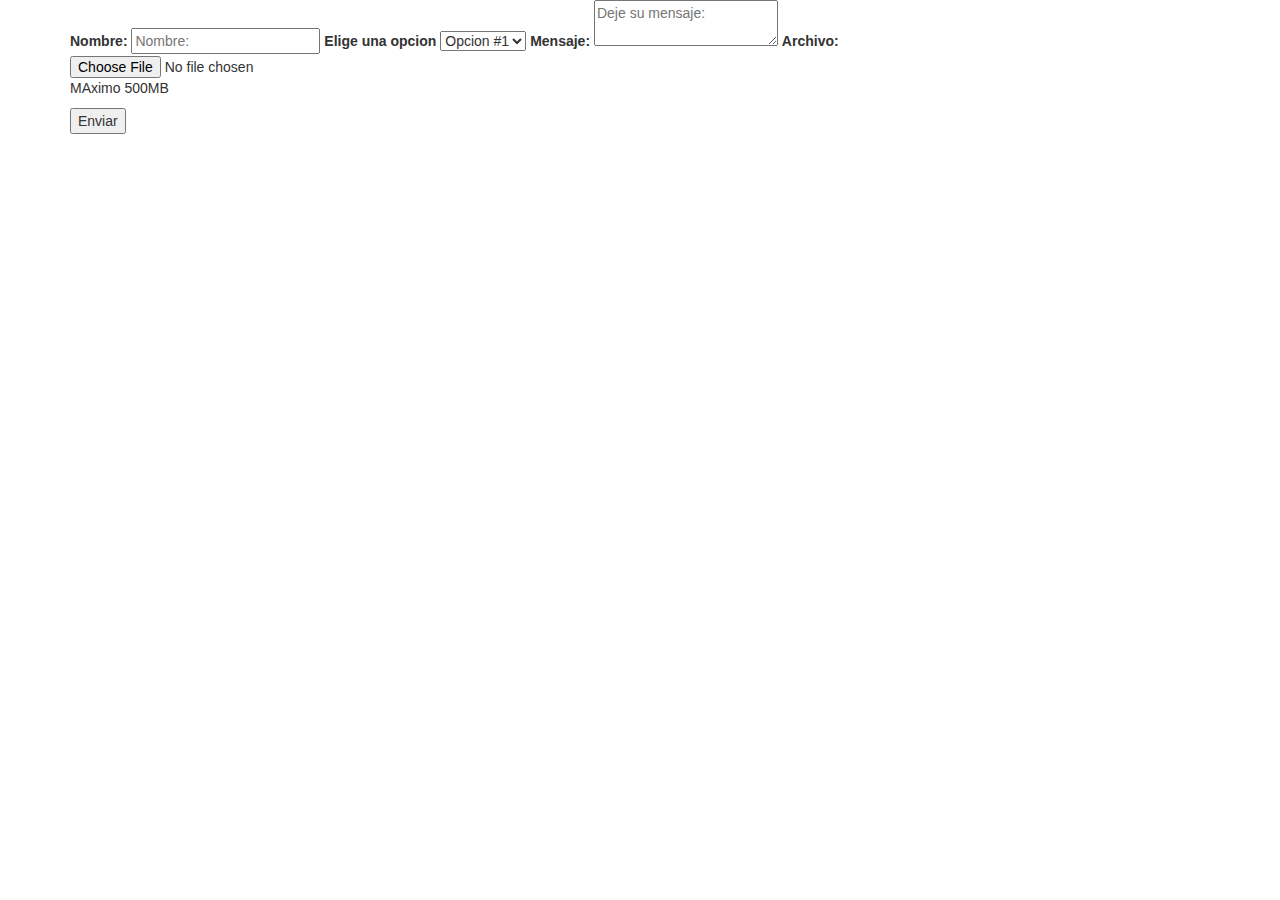
==== bootstrap.1/index.html @ cd66ba6c "Clase 4 Segundo ejercicio Formulario sin bootstrap Commit 1" ====
<!DOCTYPE html>
<html lang="en">
<head>
    <meta charset="UTF-8">
    <meta name="viewport" content="width=device-width, user-scalable=no, initial-scale=1.0, maximum-scale=1.0, minimum-scale=1.0">
    <link rel="stylesheet" href="https://maxcdn.bootstrapcdn.com/bootstrap/3.3.7/css/bootstrap.min.css"
    integrity="sha384-BVYiiSIFeK1dGmJRAkycuHAHRg32OmUcww7on3RYdg4Va+PmSTsz/K68vbdEjh4u" crossorigin="anonymous">
    <link rel="stylesheet" href="estilos.css">
    <title>Document</title>
</head>
<body>
    <div class="container">
      <form action="">
          <label for="nombre">Nombre:</label>
          <input type="text" id="nombre" placeholder="Nombre:">
          <label for="option">Elige una opcion</label>
          <select name="" id="option">
              <option value="">Opcion #1</option>
              <option value="">Opcion #2</option>
              <option value="">Opcion #3</option>
              <option value="">Opcion #4</option>
              <option value="">Opcion #5</option>
          </select>
          <label for="mensaje">Mensaje:</label>
          <textarea name="" id="mensaje" placeholder="Deje su mensaje:"></textarea>
          <label for="archivo">Archivo:</label>
          <input type="file" id="archivo">
          <p>MAximo 500MB</p>
          <button>Enviar</button>
      </form>
    </div>
</body>
</html>
---- bootstrap.1/estilos.css ----
.sarasa{
    background-color: palevioletred;
}

.colorAzul{
    background-color: cornflowerblue;
}
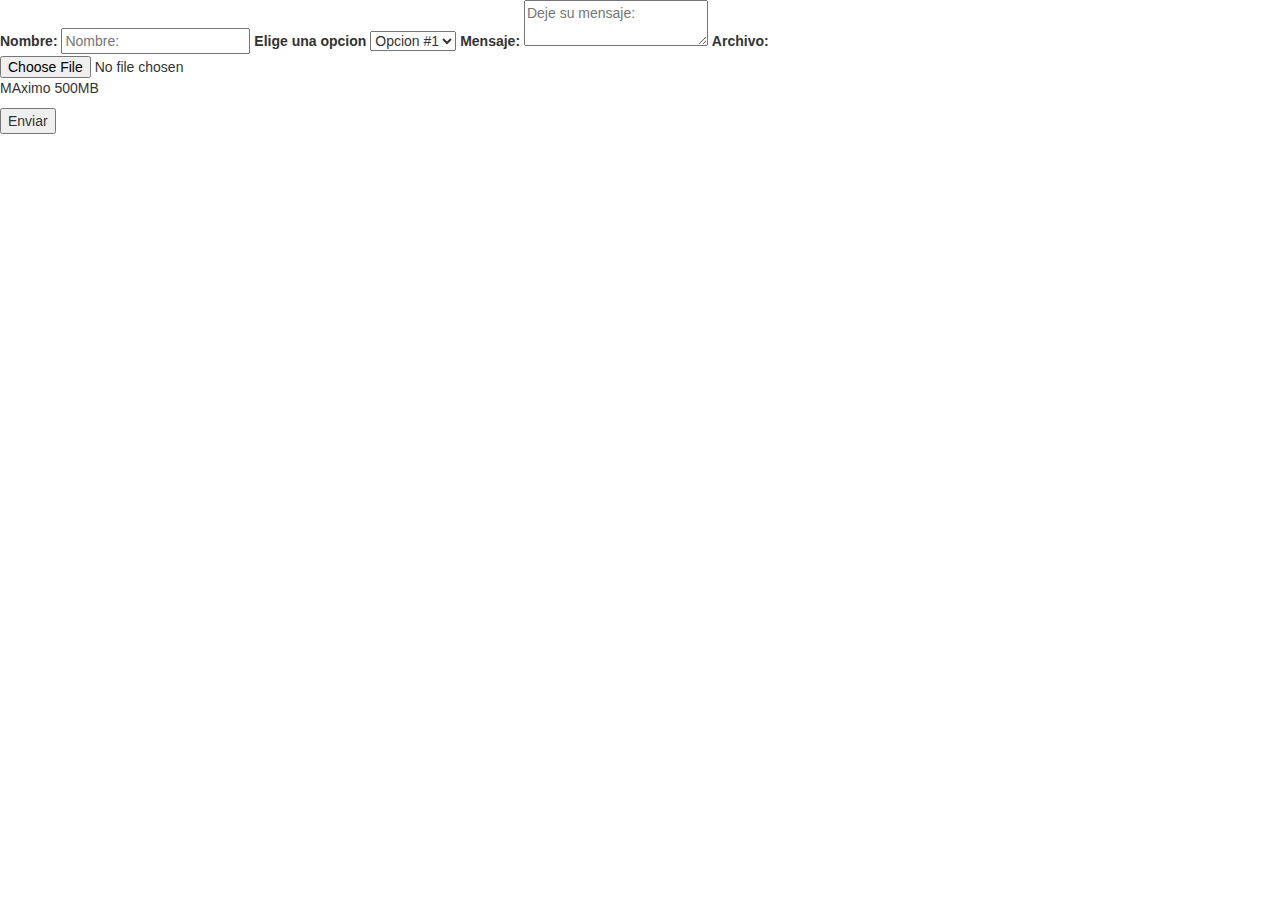
==== commit d02f9738: "Clase 4 Segundo ejercicio Formulario sin bootstrap Commit 1" ====
--- a/bootstrap.1/index.html
+++ b/bootstrap.1/index.html
@@ -9,7 +9,7 @@
     <title>Document</title>
 </head>
 <body>
-    <div class="container">
+    
       <form action="">
           <label for="nombre">Nombre:</label>
           <input type="text" id="nombre" placeholder="Nombre:">
@@ -28,6 +28,6 @@
           <p>MAximo 500MB</p>
           <button>Enviar</button>
       </form>
-    </div>
+    
 </body>
 </html>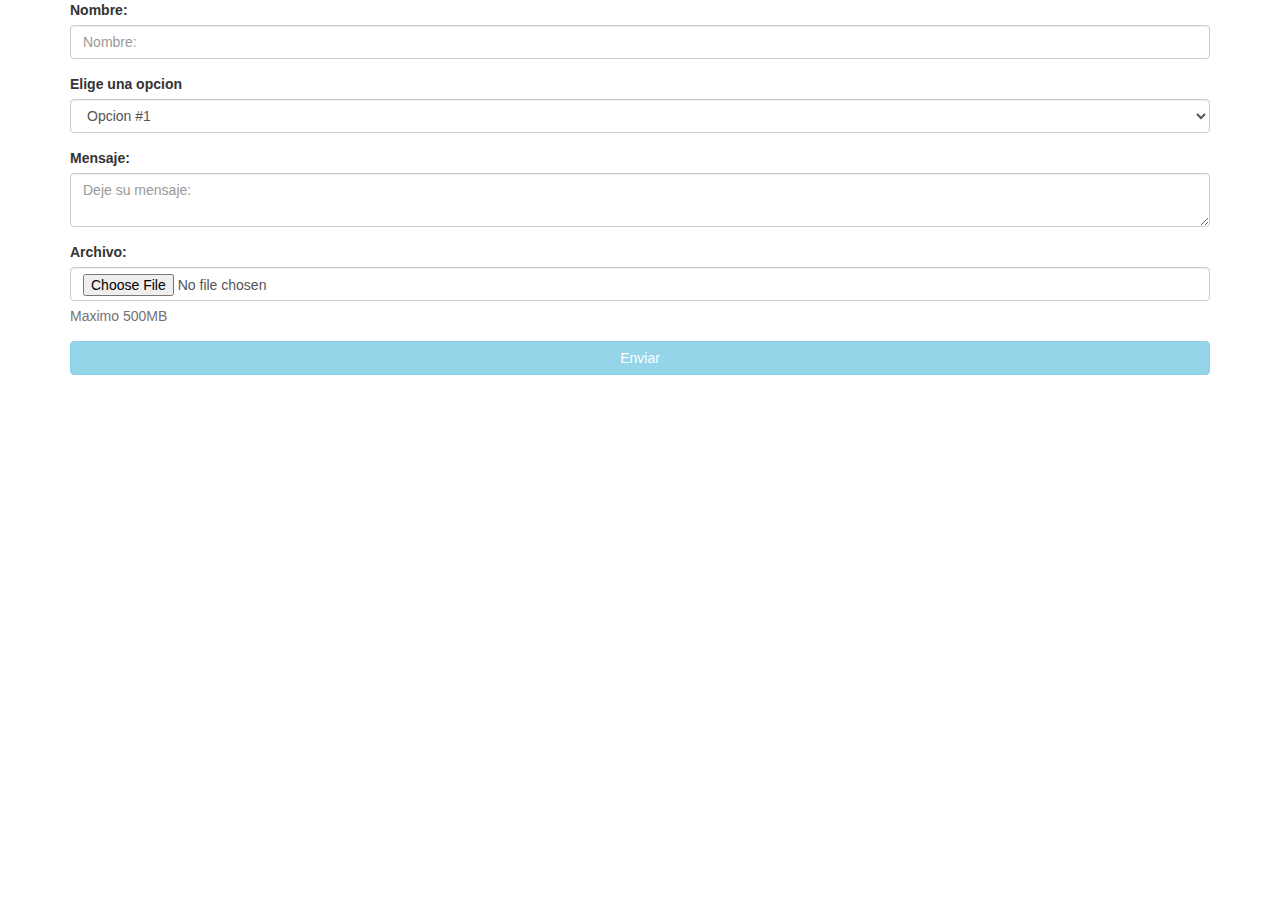
==== commit c403f906: "Clase 4 Segundo ejercicio Formulario con bootstrap Commit 2" ====
--- a/bootstrap.1/index.html
+++ b/bootstrap.1/index.html
@@ -9,25 +9,34 @@
     <title>Document</title>
 </head>
 <body>
-    
+    <div class="container">
       <form action="">
-          <label for="nombre">Nombre:</label>
-          <input type="text" id="nombre" placeholder="Nombre:">
-          <label for="option">Elige una opcion</label>
-          <select name="" id="option">
-              <option value="">Opcion #1</option>
-              <option value="">Opcion #2</option>
-              <option value="">Opcion #3</option>
-              <option value="">Opcion #4</option>
-              <option value="">Opcion #5</option>
-          </select>
-          <label for="mensaje">Mensaje:</label>
-          <textarea name="" id="mensaje" placeholder="Deje su mensaje:"></textarea>
-          <label for="archivo">Archivo:</label>
-          <input type="file" id="archivo">
-          <p>MAximo 500MB</p>
-          <button>Enviar</button>
+          <div class="form-group">
+              <label for="nombre">Nombre:</label>
+              <input class="form-control" type="text" id="nombre" placeholder="Nombre:">
+          </div>
+          <div class="form-group">
+              <label for="option">Elige una opcion</label>
+              <select class="form-control" name="" id="option">
+                  <option value="">Opcion #1</option>
+                  <option value="">Opcion #2</option>
+                  <option value="">Opcion #3</option>
+                  <option value="">Opcion #4</option>
+                  <option value="">Opcion #5</option>
+              </select>
+          </div>
+          <div class="form-group">
+              <label for="mensaje">Mensaje:</label>
+              <textarea class="form-control" name="" id="mensaje" placeholder="Deje su mensaje:"></textarea>
+          </div>
+          <div class="form-group">
+              <label for="archivo">Archivo:</label>
+              <input class="form-control" type="file" id="archivo">
+              <p class="help-block">Maximo 500MB</p>
+          </div>
+          
+          <button class="btn btn-info btn-block" disabled="disabled">Enviar</button>
       </form>
-    
+    </div>
 </body>
 </html>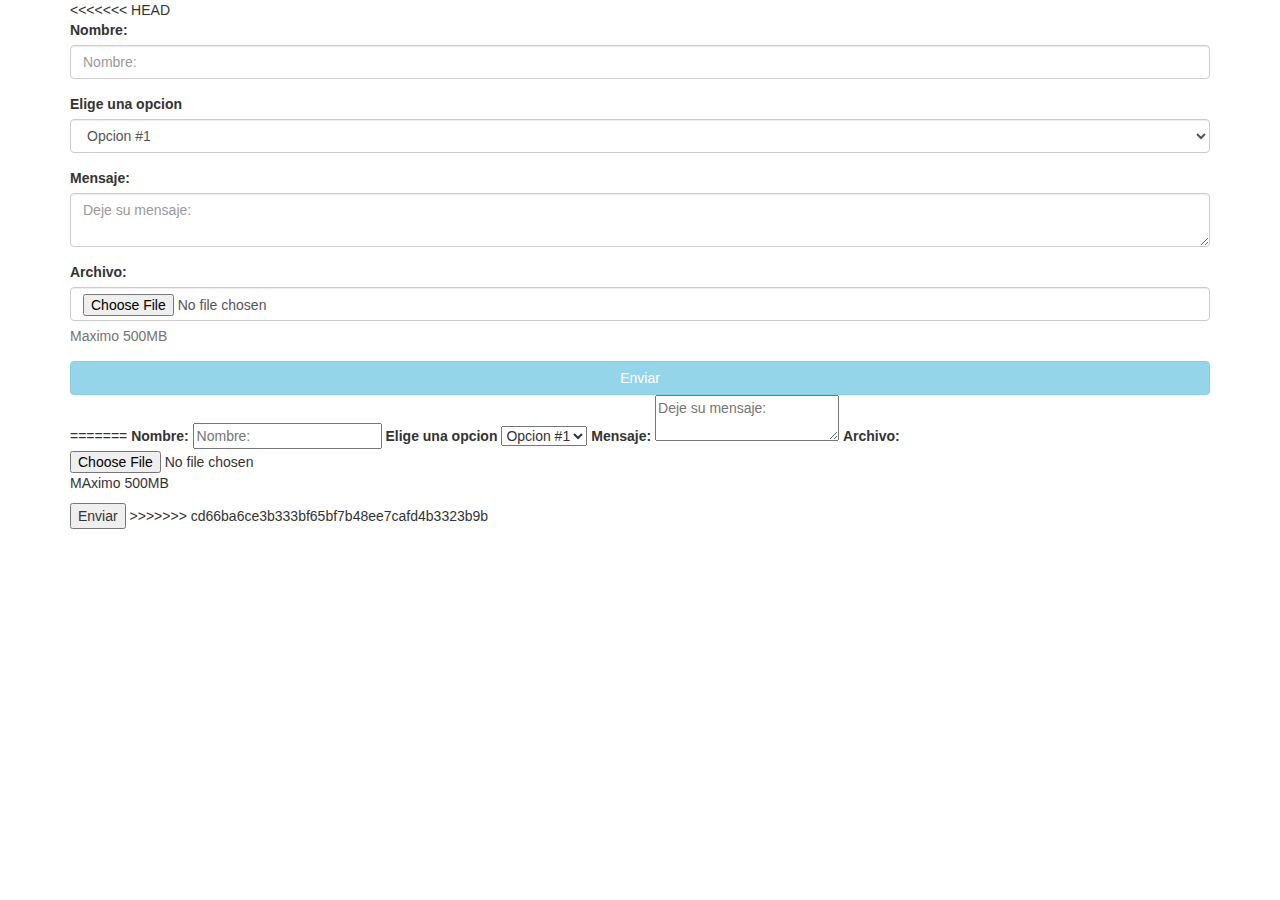
==== commit 59bfb38b: "Merge branch 'master' of https://github.com/MarinaMeza/clase4.git" ====
--- a/bootstrap.1/index.html
+++ b/bootstrap.1/index.html
@@ -11,6 +11,7 @@
 <body>
     <div class="container">
       <form action="">
+<<<<<<< HEAD
           <div class="form-group">
               <label for="nombre">Nombre:</label>
               <input class="form-control" type="text" id="nombre" placeholder="Nombre:">
@@ -36,6 +37,24 @@
           </div>
           
           <button class="btn btn-info btn-block" disabled="disabled">Enviar</button>
+=======
+          <label for="nombre">Nombre:</label>
+          <input type="text" id="nombre" placeholder="Nombre:">
+          <label for="option">Elige una opcion</label>
+          <select name="" id="option">
+              <option value="">Opcion #1</option>
+              <option value="">Opcion #2</option>
+              <option value="">Opcion #3</option>
+              <option value="">Opcion #4</option>
+              <option value="">Opcion #5</option>
+          </select>
+          <label for="mensaje">Mensaje:</label>
+          <textarea name="" id="mensaje" placeholder="Deje su mensaje:"></textarea>
+          <label for="archivo">Archivo:</label>
+          <input type="file" id="archivo">
+          <p>MAximo 500MB</p>
+          <button>Enviar</button>
+>>>>>>> cd66ba6ce3b333bf65bf7b48ee7cafd4b3323b9b
       </form>
     </div>
 </body>
